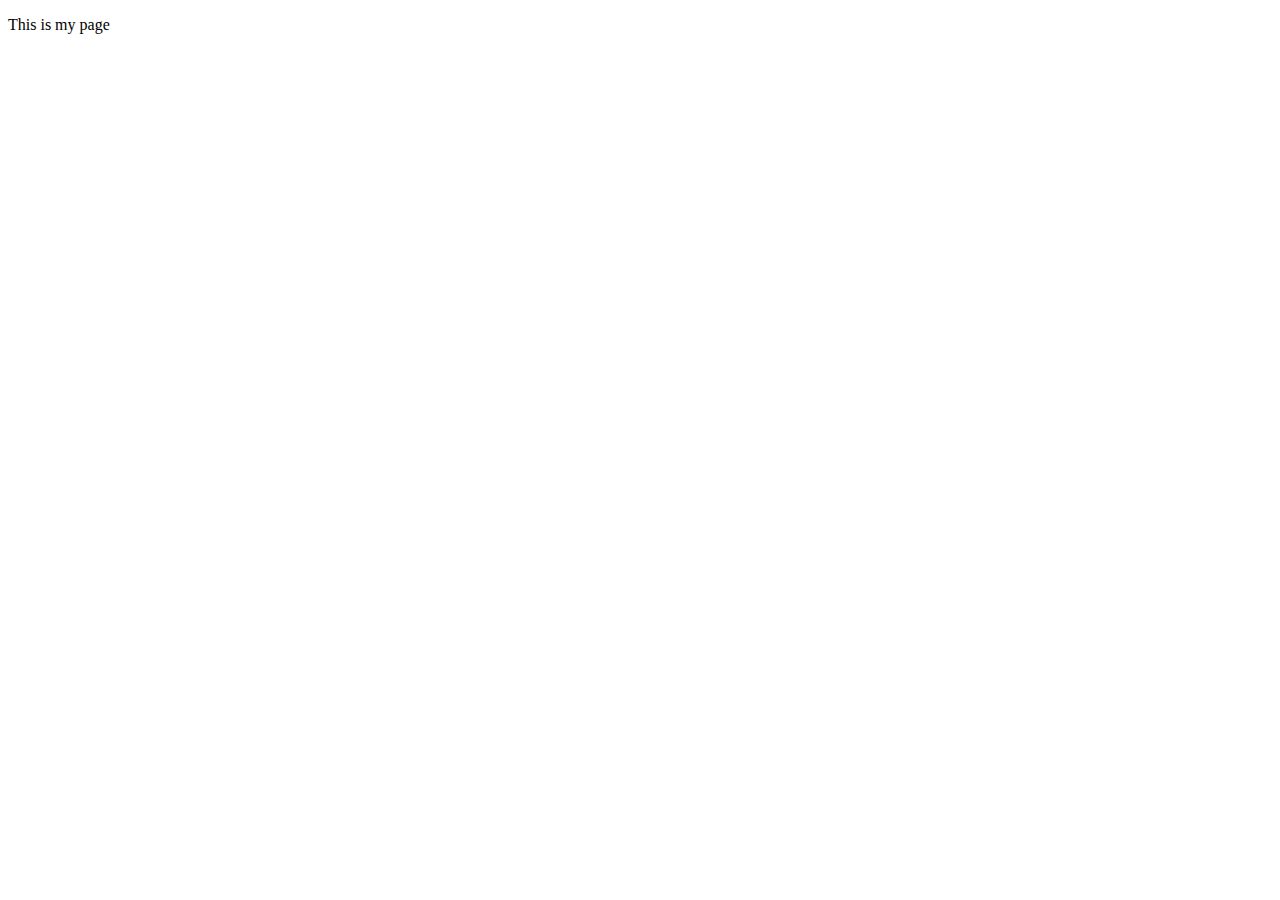
==== forms/index.html @ 9325140c "Add form exercise" ====
<!DOCTYPE html>
<html lang="en-US">
  <head>
    <meta charset="utf-8">
    <meta name="viewport" content="width=device-width">
    <title>My test page</title>
  </head>
  <body>
    <p>This is my page</p>
  </body>
</html>
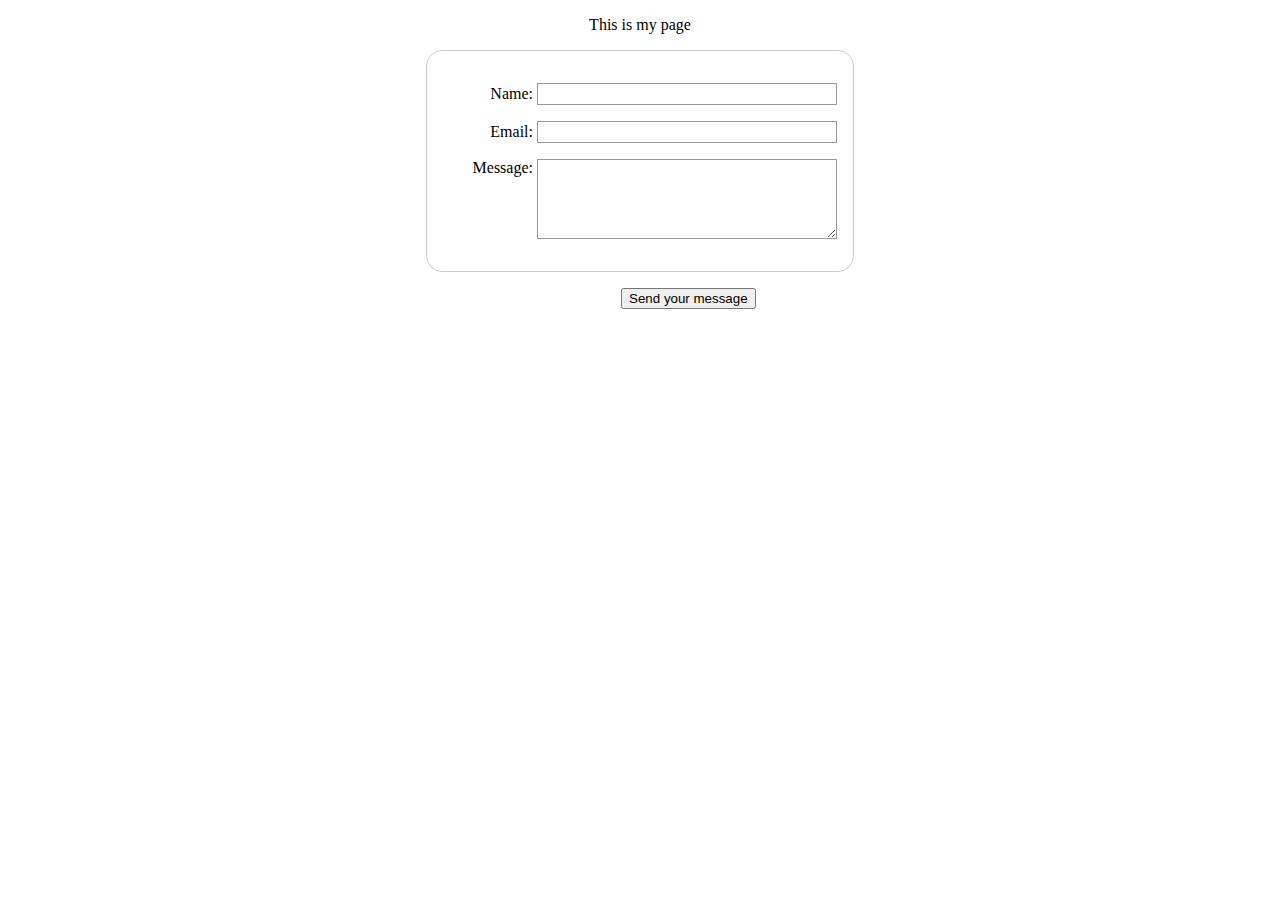
==== commit fba886a1: "Modify form" ====
--- a/forms/index.html
+++ b/forms/index.html
@@ -7,5 +7,87 @@
   </head>
   <body>
     <p>This is my page</p>
+
+    <form action="/my-handling-form-page" method="post">
+      <p>
+        <label for="name">Name:</label>
+        <input type="text" id="name" name="user_name" />
+      </p>
+      <p>
+        <label for="mail">Email:</label>
+        <input type="email" id="mail" name="user_email" />
+      </p>
+      <p>
+        <label for="msg">Message:</label>
+        <textarea id="msg" name="user_message"></textarea>
+      </p>
+    </form>
+    <p class="button">
+      <button type="submit">Send your message</button>
+    </p>
+    
+    <style>
+      body {
+        /* Center the form on the page */
+        text-align: center;
+      }
+
+      form {
+        display: inline-block;
+        /* Form outline */
+        padding: 1em;
+        border: 1px solid #ccc;
+        border-radius: 1em;
+      }
+
+      p + p {
+        margin-top: 1em;
+      }
+
+      label {
+        /* Uniform size & alignment */
+        display: inline-block;
+        min-width: 90px;
+        text-align: right;
+      }
+
+      input,
+      textarea {
+        /* To make sure that all text fields have the same font settings
+          By default, text areas have a monospace font */
+        font: 1em sans-serif;
+        /* Uniform text field size */
+        width: 300px;
+        box-sizing: border-box;
+        /* Match form field borders */
+        border: 1px solid #999;
+      }
+
+      input:focus,
+      textarea:focus {
+        /* Set the outline width and style */
+        outline-style: solid;
+        /* To give a little highlight on active elements */
+        outline-color: #000;
+      }
+
+      textarea {
+        /* Align multiline text fields with their labels */
+        vertical-align: top;
+        /* Provide space to type some text */
+        height: 5em;
+      }
+
+      .button {
+        /* Align buttons with the text fields */
+        padding-left: 90px; /* same size as the label elements */
+      }
+
+      button {
+        /* This extra margin represent roughly the same space as the space
+          between the labels and their text fields */
+        margin-left: 0.5em;
+      }
+    </style>
   </body>
-</html>
+</html>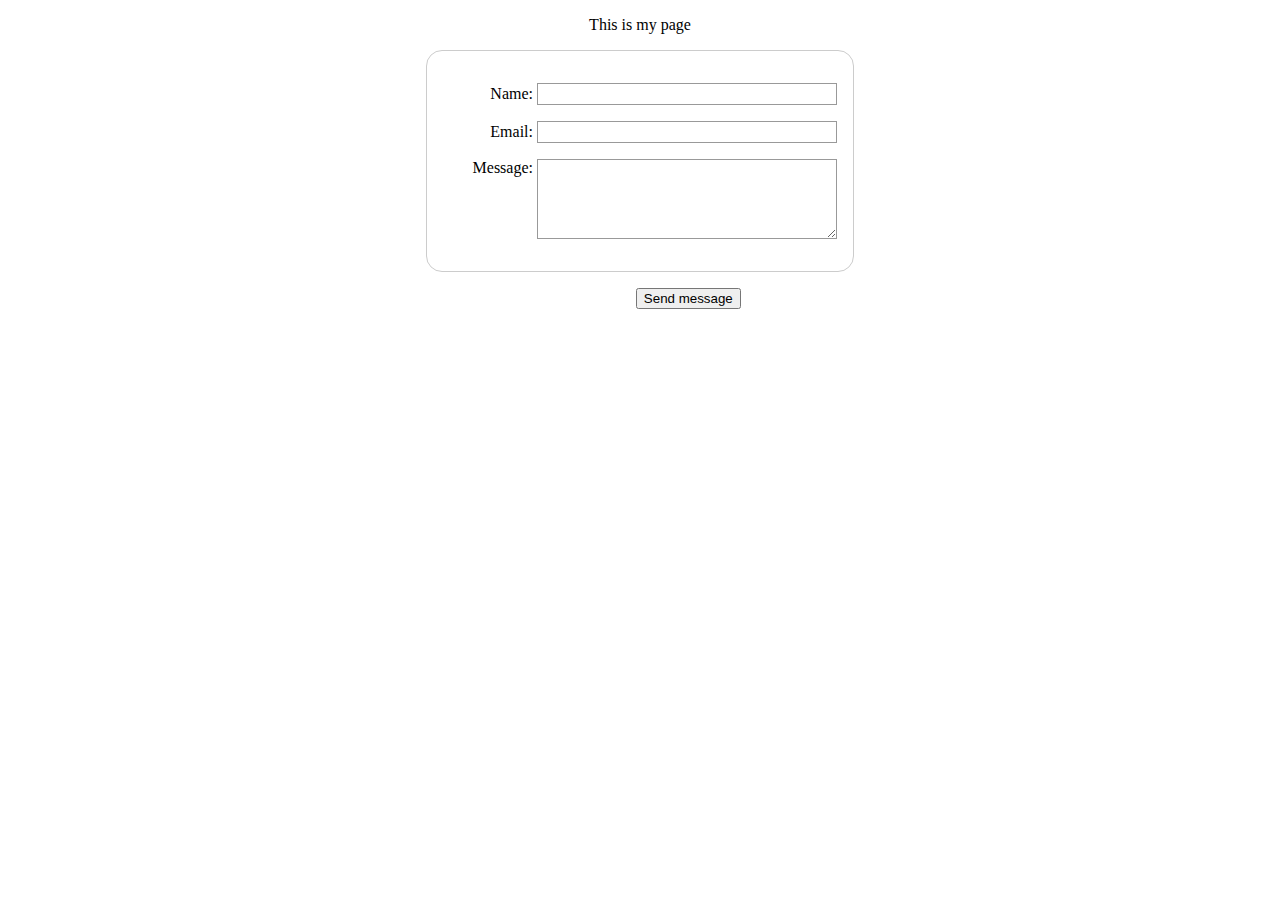
==== commit 2ecaaf7a: "Modify form style" ====
--- a/forms/index.html
+++ b/forms/index.html
@@ -23,7 +23,7 @@
       </p>
     </form>
     <p class="button">
-      <button type="submit">Send your message</button>
+      <button type="submit">Send message</button>
     </p>
     
     <style>
